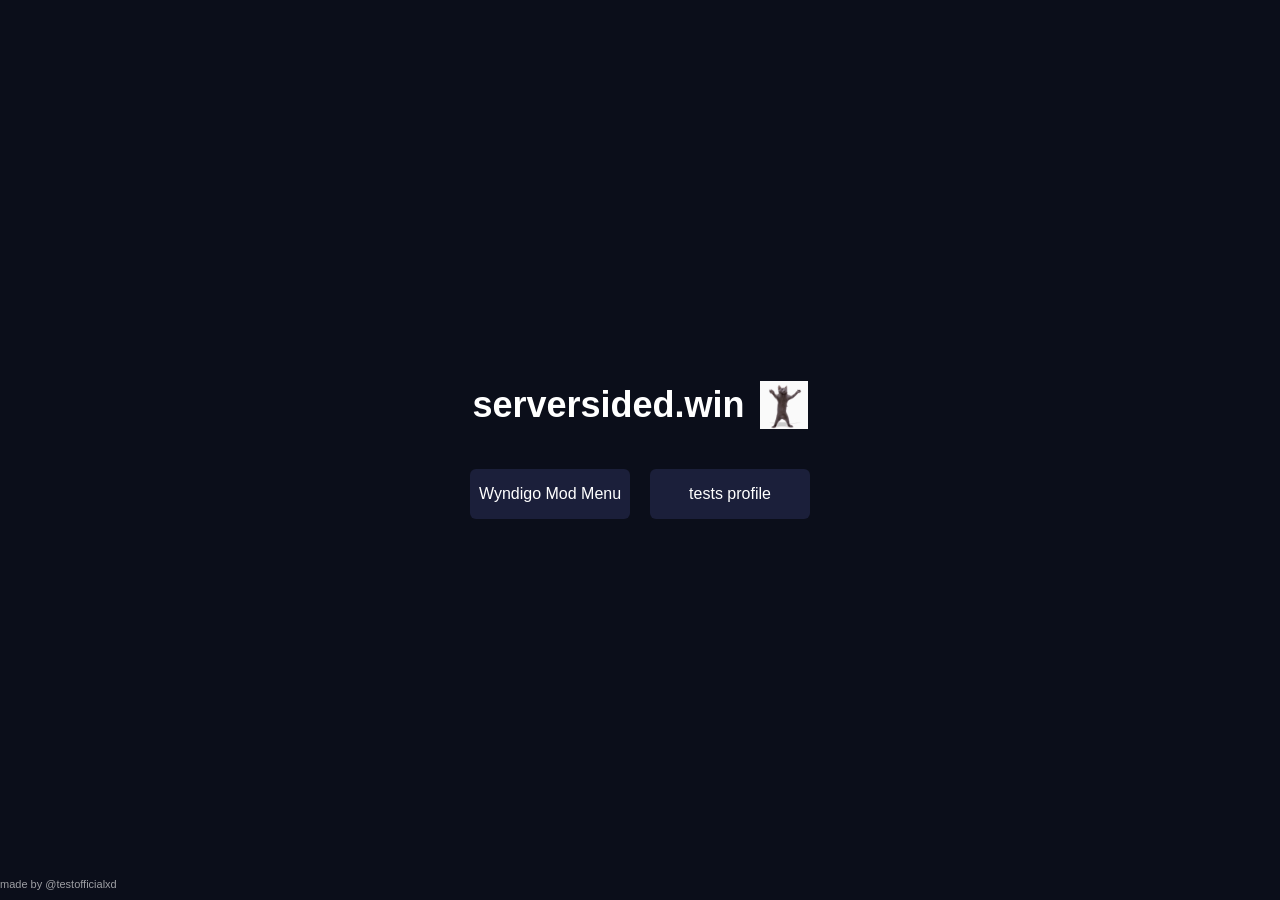
==== index.html @ c6304116 "Add files via upload" ====
<!DOCTYPE html>
<html lang="en">
<head>
    <meta charset="UTF-8">
    <title>serversided.win</title>
    <style>
        html, body {
            margin: 0;
            padding: 0;
            height: 100%;
            background-color: #0b0e1a;
            font-family: Arial, sans-serif;
            color: white;
        }

        .container {
            height: 100%;
            display: flex;
            flex-direction: column;
            align-items: center;
            justify-content: center;
        }

        .title {
            display: flex;
            align-items: center;
            margin-bottom: 40px;
        }

        .title h1 {
            margin: 0;
            margin-right: 15px;
            font-size: 36px;
        }

        .title img {
            width: 48px;
            height: 48px;
        }

        .buttons {
            display: flex;
            gap: 20px;
        }

        .buttons a {
            text-decoration: none;
        }

        .buttons button {
            width: 160px;
            height: 50px;
            background-color: #1b1f3a;
            border: none;
            color: white;
            font-size: 16px;
            cursor: pointer;
            border-radius: 6px;
        }

        .buttons button:hover {
            background-color: #262b55;
        }

        .footer {
            position: fixed;
            bottom: 10px;
            font-size: 11px;
            opacity: 0.6;
        }
    </style>
</head>
<body>
    <div class="container">
        <div class="title">
            <h1>serversided.win</h1>
            <img src="cat.gif" alt="gif">
        </div>

        <div class="buttons">
            <a href="https://serversided.win/wyndigo">
                <button>Wyndigo Mod Menu</button>
            </a>
            <a href="https://serversided.win/bio">
                <button>tests profile</button>
            </a>
        </div>
    </div>

    <div class="footer">made by @testofficialxd</div>
</body>
</html>
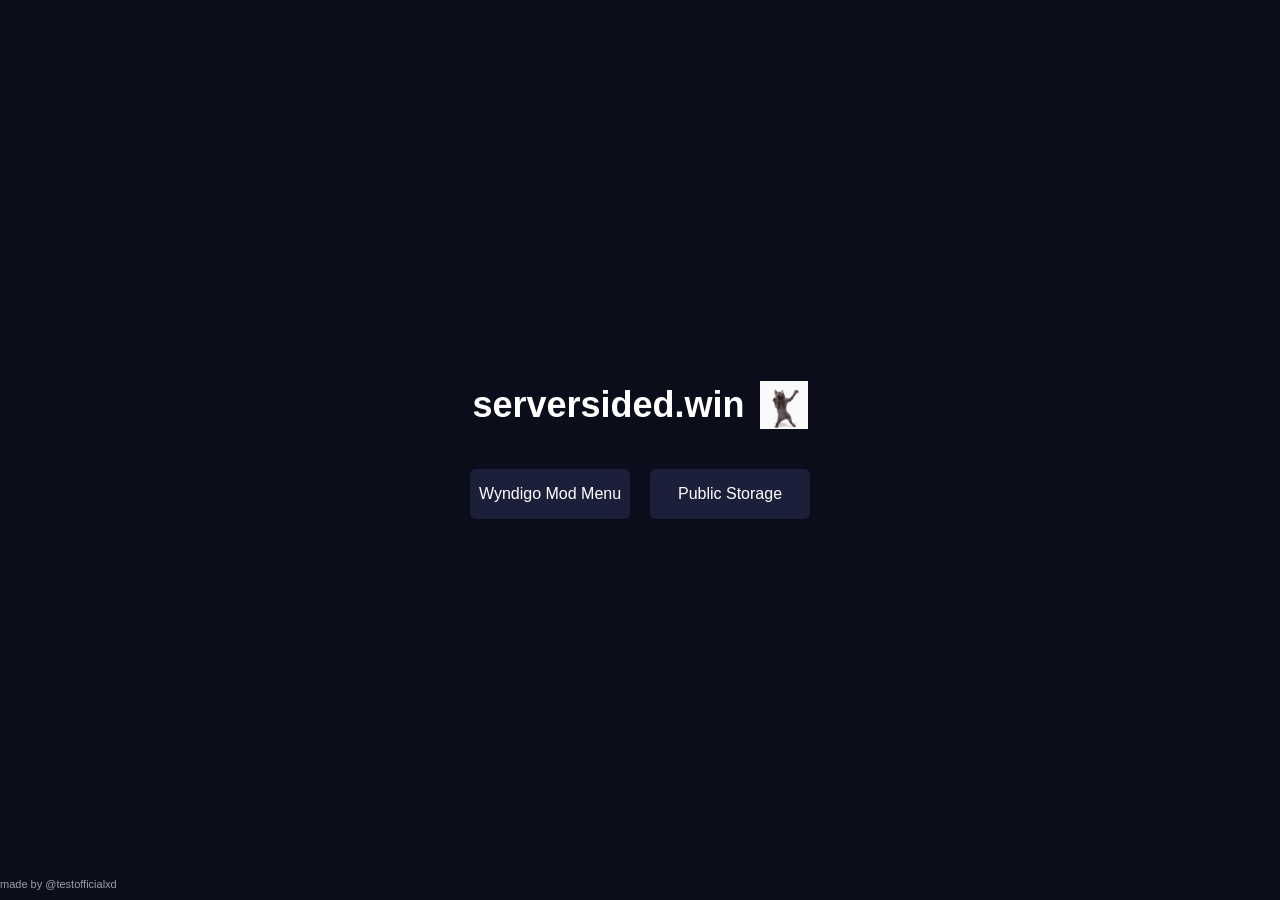
==== commit c72d6a77: "Update index.html" ====
--- a/index.html
+++ b/index.html
@@ -81,8 +81,8 @@
             <a href="https://serversided.win/wyndigo">
                 <button>Wyndigo Mod Menu</button>
             </a>
-            <a href="https://serversided.win/bio">
-                <button>tests profile</button>
+            <a href="https://serversided.win/drive">
+                <button>Public Storage</button>
             </a>
         </div>
     </div>
@@ -90,3 +90,4 @@
     <div class="footer">made by @testofficialxd</div>
 </body>
 </html>
+
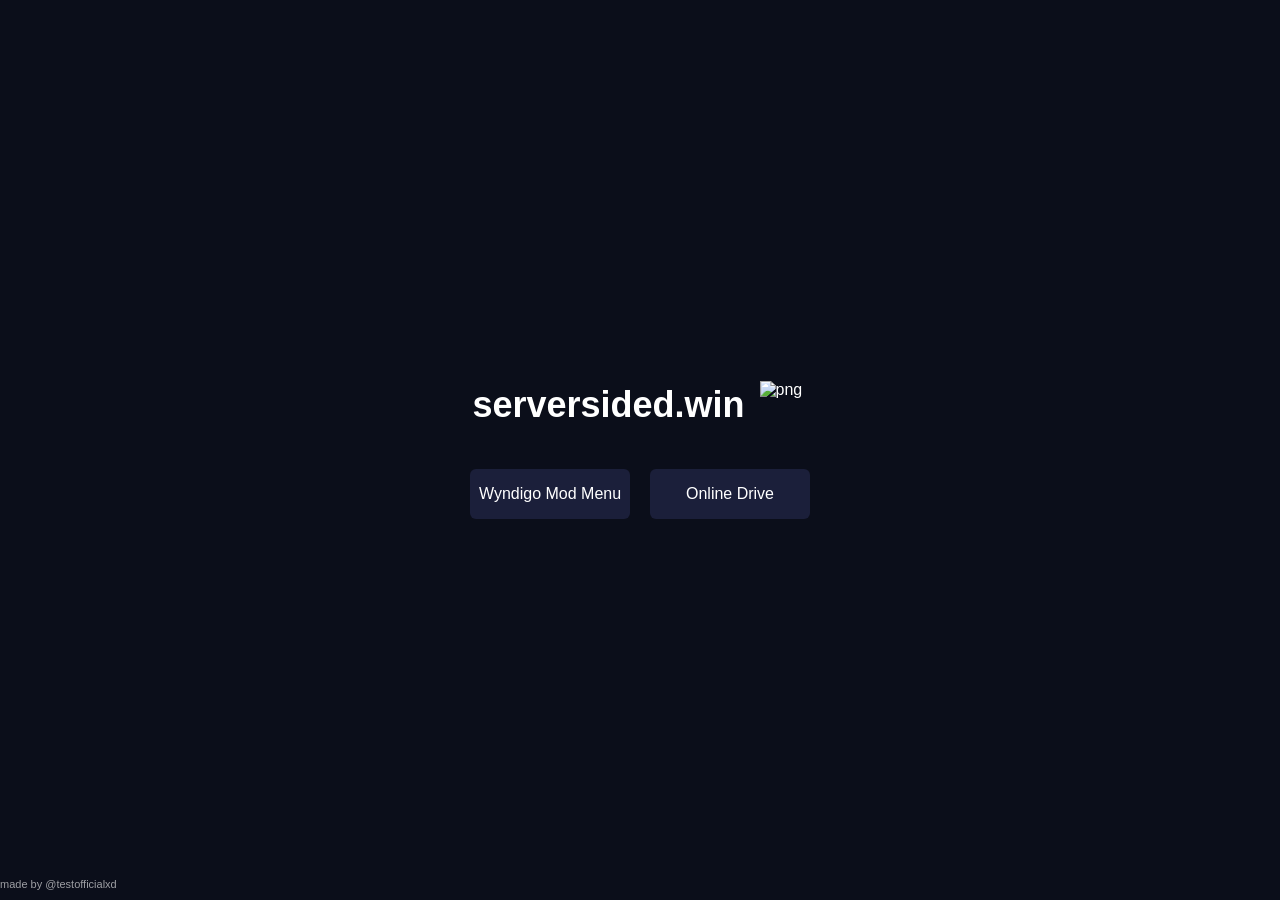
==== commit 41568172: "Update index.html" ====
--- a/index.html
+++ b/index.html
@@ -4,6 +4,108 @@
     <meta charset="UTF-8">
     <title>serversided.win</title>
     <style>
+
+    @keyframes buttonanim {
+        0%   { transform: scale(1); }
+        25%  { transform: scale(0.95); }
+        50%  { transform: scale(0.98); }
+        75%  { transform: scale(0.93); }
+        100% { transform: scale(1); }
+    }
+
+    @keyframes bounce {
+	    0% {
+	    	animation-timing-function: ease-in;
+	    	opacity: 1;
+	    	transform: translateY(-500px);
+	    }
+
+	    24% {
+	    	opacity: 1;
+	    }
+
+	    40% {
+	    	animation-timing-function: ease-in;
+	    	transform: translateY(-100px);
+	    }
+
+	    65% {
+	    	animation-timing-function: ease-in;
+	    	transform: translateY(-50px);
+	    }
+
+	    82% {
+	    	animation-timing-function: ease-in;
+	    	transform: translateY(-10px);
+	    }
+
+	    93% {
+	    	animation-timing-function: ease-in;
+	    	transform: translateY(-5px);
+	    }
+
+	    25%,
+	    55%,
+	    75%,
+	    87% {
+	    	animation-timing-function: ease-out;
+	    	transform: translateY(0px);
+	    }
+
+	    100% {
+	    	animation-timing-function: ease-out;
+	    	opacity: 1;
+	    	transform: translateY(0px);
+	    }
+    }
+
+
+    @keyframes bounce2 {
+	    0% {
+	    	animation-timing-function: ease-in;
+	    	opacity: 1;
+	    	transform: translateY(500px);
+	    }
+
+	    24% {
+	    	opacity: 1;
+	    }
+
+	    40% {
+	    	animation-timing-function: ease-in;
+	    	transform: translateY(100px);
+	    }
+
+	    65% {
+	    	animation-timing-function: ease-in;
+	    	transform: translateY(50px);
+	    }
+
+	    82% {
+	    	animation-timing-function: ease-in;
+	    	transform: translateY(10px);
+	    }
+
+	    93% {
+	    	animation-timing-function: ease-in;
+	    	transform: translateY(5px);
+	    }
+
+	    25%,
+	    55%,
+	    75%,
+	    87% {
+	    	animation-timing-function: ease-out;
+	    	transform: translateY(0px);
+	    }
+
+	    100% {
+	    	animation-timing-function: ease-out;
+	    	opacity: 1;
+	    	transform: translateY(0px);
+	    }
+    }
+
         html, body {
             margin: 0;
             padding: 0;
@@ -31,11 +133,13 @@
             margin: 0;
             margin-right: 15px;
             font-size: 36px;
+            animation: bounce 2s ease 0s 1 normal forwards;
         }
 
         .title img {
             width: 48px;
             height: 48px;
+            animation: bounce 2s ease 0s 1 normal forwards;
         }
 
         .buttons {
@@ -56,6 +160,8 @@
             font-size: 16px;
             cursor: pointer;
             border-radius: 6px;
+            animation: buttonanim 5s ease-in-out infinite;
+
         }
 
         .buttons button:hover {
@@ -74,7 +180,7 @@
     <div class="container">
         <div class="title">
             <h1>serversided.win</h1>
-            <img src="cat.gif" alt="gif">
+            <img src="pic.png" alt="png">
         </div>
 
         <div class="buttons">
@@ -82,7 +188,7 @@
                 <button>Wyndigo Mod Menu</button>
             </a>
             <a href="https://serversided.win/drive">
-                <button>Public Storage</button>
+                <button>Online Drive</button>
             </a>
         </div>
     </div>
@@ -90,4 +196,3 @@
     <div class="footer">made by @testofficialxd</div>
 </body>
 </html>
-
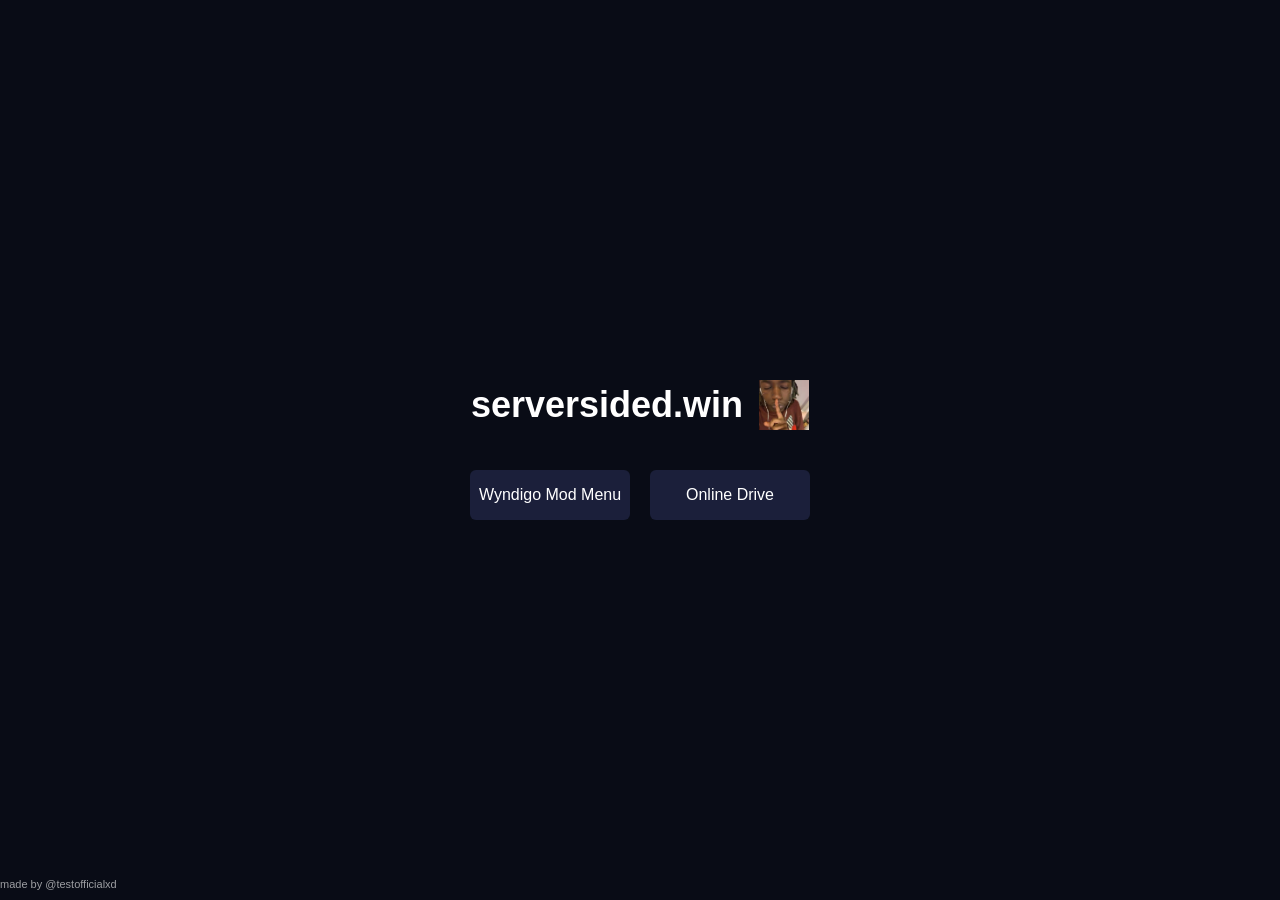
==== commit cb4f69b6: "Update index.html" ====
--- a/index.html
+++ b/index.html
@@ -4,16 +4,32 @@
     <meta charset="UTF-8">
     <title>serversided.win</title>
     <style>
+    /* hello coded readers, some of this code i got from css and html code generators like: https://webcode.tools because idk how to code in css n shit but im learning. */
 
     @keyframes buttonanim {
-        0%   { transform: scale(1); }
-        25%  { transform: scale(0.95); }
-        50%  { transform: scale(0.98); }
-        75%  { transform: scale(0.93); }
-        100% { transform: scale(1); }
+        0%  
+        {
+             transform: scale(1); 
+        }
+        25%  
+        { 
+            transform: scale(0.95);
+        }
+        50%  
+        { 
+            transform: scale(0.98); 
+        }
+        75%  
+        { 
+            transform: scale(0.93); 
+        }
+        100% 
+        { 
+            transform: scale(1); 
+        }
     }
 
-    @keyframes bounce {
+    @keyframes bounceee {
 	    0% {
 	    	animation-timing-function: ease-in;
 	    	opacity: 1;
@@ -92,8 +108,11 @@
 	    }
 
 	    25%,
+
 	    55%,
+
 	    75%,
+        
 	    87% {
 	    	animation-timing-function: ease-out;
 	    	transform: translateY(0px);
@@ -110,12 +129,12 @@
             margin: 0;
             padding: 0;
             height: 100%;
-            background-color: #0b0e1a;
+            background-color: #090c16;
             font-family: Arial, sans-serif;
             color: white;
         }
 
-        .container {
+        .thegoodstuff {
             height: 100%;
             display: flex;
             flex-direction: column;
@@ -131,15 +150,15 @@
 
         .title h1 {
             margin: 0;
-            margin-right: 15px;
+            margin-right: 16px;
             font-size: 36px;
-            animation: bounce 2s ease 0s 1 normal forwards;
+            animation: bounceee 2s ease 0s 1 normal forwards;
         }
 
         .title img {
-            width: 48px;
-            height: 48px;
-            animation: bounce 2s ease 0s 1 normal forwards;
+            width: 50px;
+            height: 50px;
+            animation: bounceee 2s ease 0s 1 normal forwards;
         }
 
         .buttons {
@@ -174,13 +193,14 @@
             font-size: 11px;
             opacity: 0.6;
         }
+
     </style>
 </head>
 <body>
-    <div class="container">
+    <div class="thegoodstuff">
         <div class="title">
             <h1>serversided.win</h1>
-            <img src="pic.png" alt="png">
+            <img src="pic.png" alt="image of bleood">
         </div>
 
         <div class="buttons">
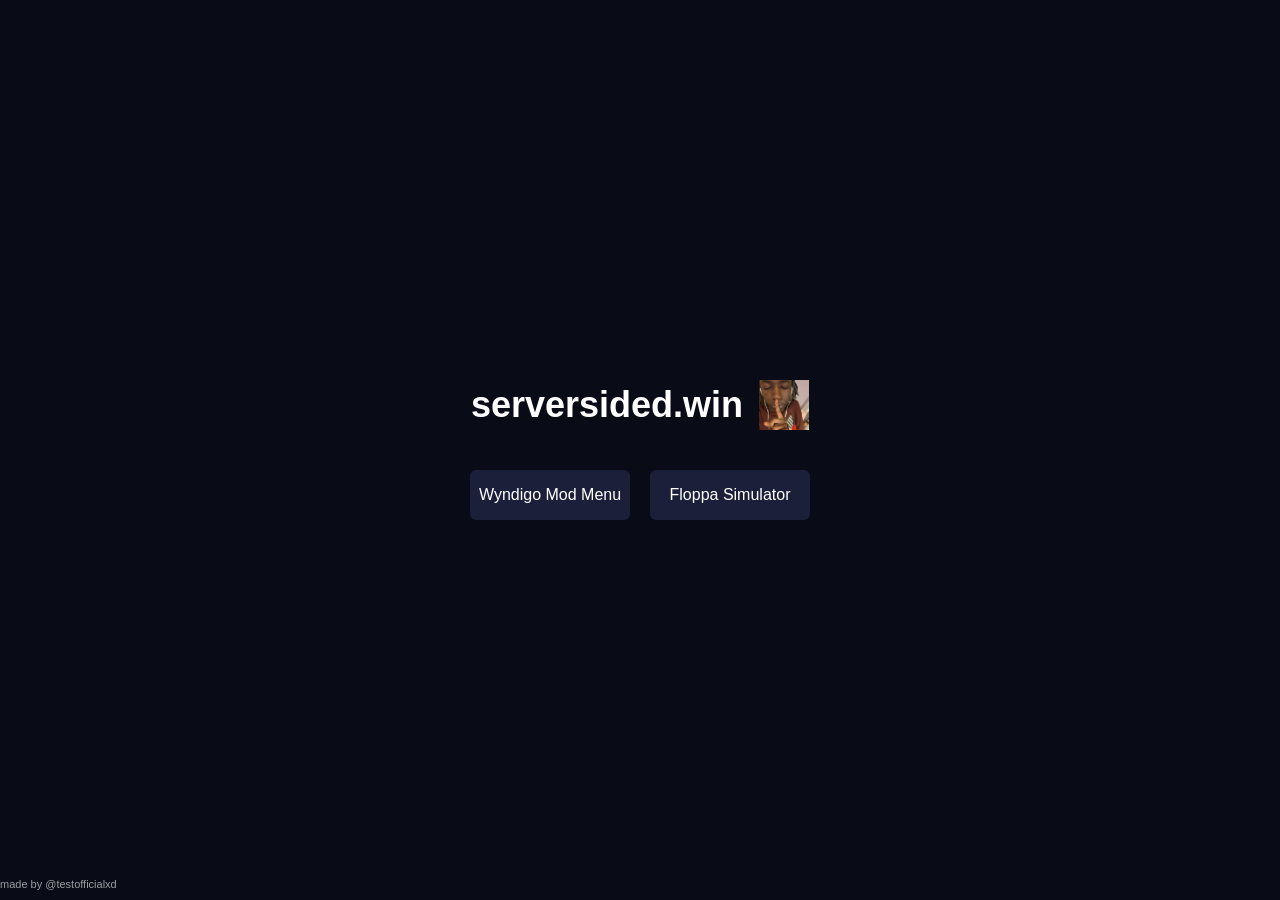
==== commit 36b5ee43: "Update index.html" ====
--- a/index.html
+++ b/index.html
@@ -4,7 +4,7 @@
     <meta charset="UTF-8">
     <title>serversided.win</title>
     <style>
-    /* hello coded readers, some of this code i got from css and html code generators like: https://webcode.tools because idk how to code in css n shit but im learning. */
+   /* hello code readers, some of this code i got from css and html code generators like: https://webcode.tools and some of the code i got from tutorials because idk how to code in css n shit but im learning. */
 
     @keyframes buttonanim {
         0%  
@@ -83,26 +83,31 @@
 	    	transform: translateY(500px);
 	    }
 
-	    24% {
-	    	opacity: 1;
-	    }
-
-	    40% {
+	    24% 
+        {
+	    	opacity: 1;
+	    }
+
+	    40% 
+        {
 	    	animation-timing-function: ease-in;
 	    	transform: translateY(100px);
 	    }
 
-	    65% {
+	    65% 
+        {
 	    	animation-timing-function: ease-in;
 	    	transform: translateY(50px);
 	    }
 
-	    82% {
+	    82% 
+        {
 	    	animation-timing-function: ease-in;
 	    	transform: translateY(10px);
 	    }
 
-	    93% {
+	    93% 
+        {
 	    	animation-timing-function: ease-in;
 	    	transform: translateY(5px);
 	    }
@@ -112,13 +117,15 @@
 	    55%,
 
 	    75%,
-        
-	    87% {
-	    	animation-timing-function: ease-out;
-	    	transform: translateY(0px);
-	    }
-
-	    100% {
+
+	    87% 
+        {
+	    	animation-timing-function: ease-out;
+	    	transform: translateY(0px);
+	    }
+
+	    100% 
+        {
 	    	animation-timing-function: ease-out;
 	    	opacity: 1;
 	    	transform: translateY(0px);
@@ -198,6 +205,8 @@
 </head>
 <body>
     <div class="thegoodstuff">
+
+
         <div class="title">
             <h1>serversided.win</h1>
             <img src="pic.png" alt="image of bleood">
@@ -207,8 +216,8 @@
             <a href="https://serversided.win/wyndigo">
                 <button>Wyndigo Mod Menu</button>
             </a>
-            <a href="https://serversided.win/drive">
-                <button>Online Drive</button>
+            <a href="https://serversided.win/floppa">
+                <button>Floppa Simulator</button>
             </a>
         </div>
     </div>
